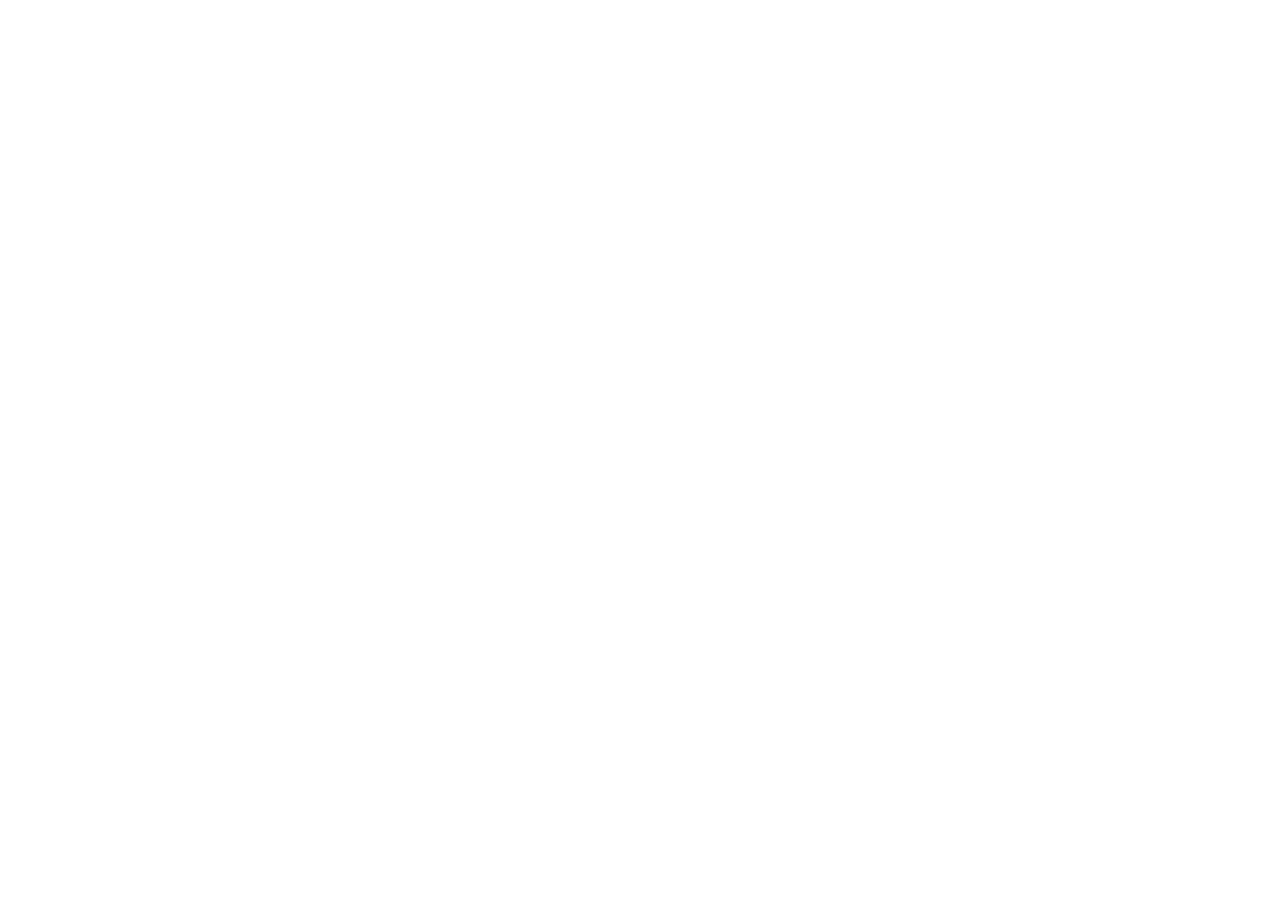
==== index.html @ 9e9845ee "init: start task" ====
<!DOCTYPE html>
<html lang="en">
<head>
    <meta charset="UTF-8">
    <meta http-equiv="X-UA-Compatible" content="IE=edge">
    <meta name="viewport" content="width=device-width, initial-scale=1.0">
    
    <meta name="description" content="Song Bird">
    <meta name="keywords" content="game, Song Bird, Iuliia Pidlisna">
    <meta name="author" content="Iuliia Pidlisna">
    
    <title>Song Bird</title>

    <link rel="icon" href="./favicon.ico">
    <link rel="stylesheet" href="style.css" title="Basic">
    <script defer src="index.js" type="module"></script>

</head>
<body>
    
</body>
</html>
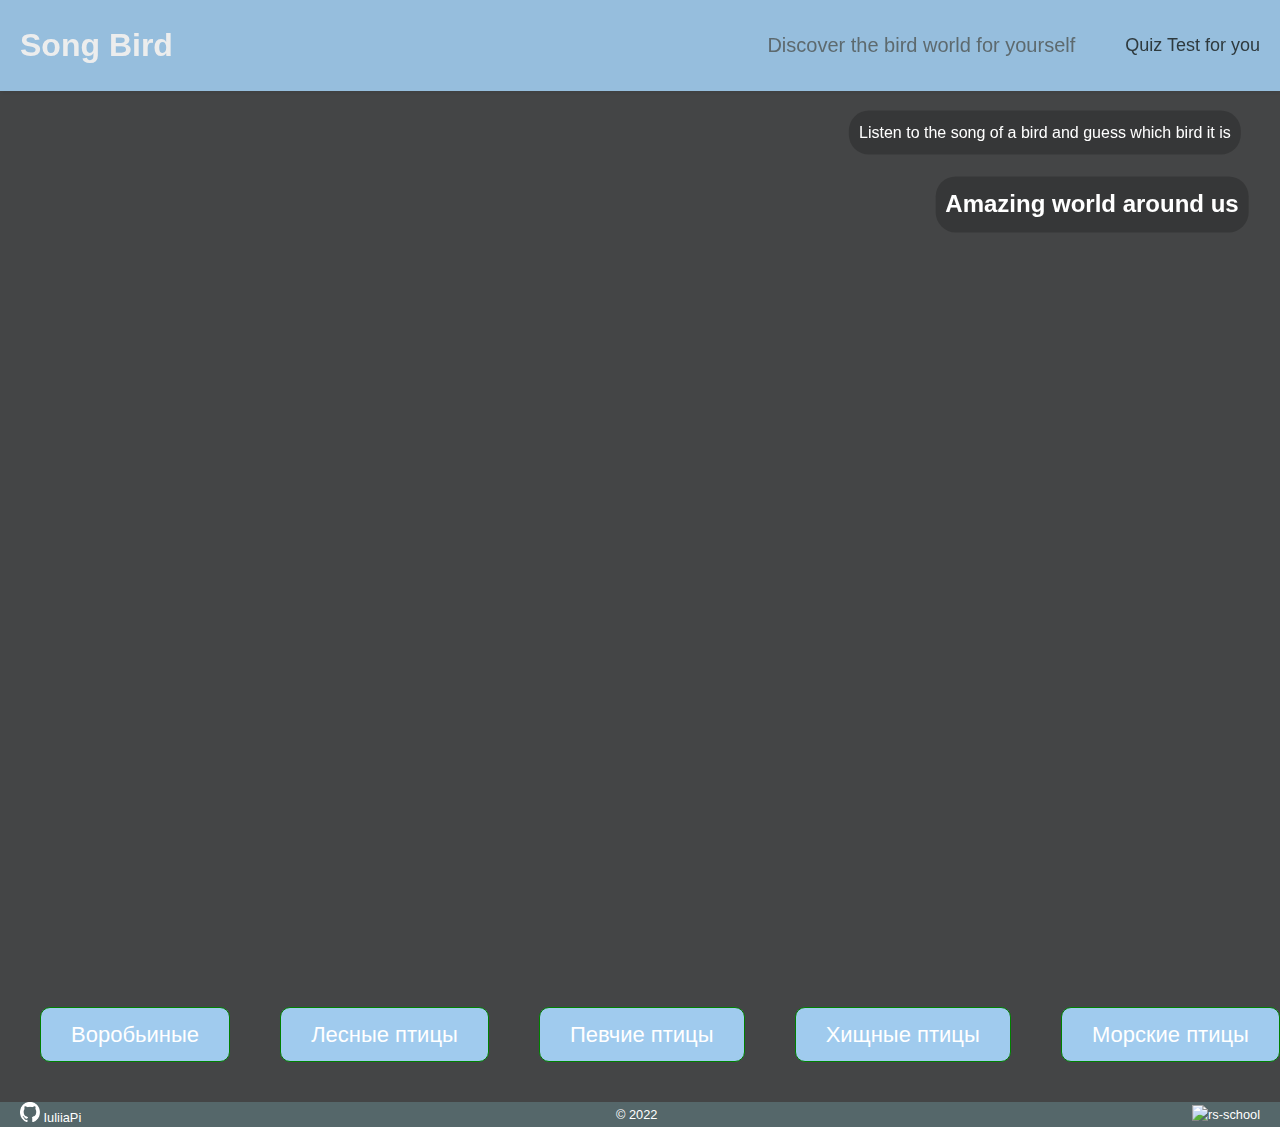
==== commit 955ffab9: "fix: implement correct index.html file" ====
--- a/index.html
+++ b/index.html
@@ -1,22 +1,139 @@
 <!DOCTYPE html>
 <html lang="en">
+
 <head>
     <meta charset="UTF-8">
     <meta http-equiv="X-UA-Compatible" content="IE=edge">
     <meta name="viewport" content="width=device-width, initial-scale=1.0">
-    
+
     <meta name="description" content="Song Bird">
-    <meta name="keywords" content="game, Song Bird, Iuliia Pidlisna">
+    <meta name="keywords" content="game, quiz, Song Bird, Iuliia Pidlisna">
     <meta name="author" content="Iuliia Pidlisna">
-    
+
     <title>Song Bird</title>
 
-    <link rel="icon" href="./favicon.ico">
+    <link rel="icon" href="./assets/favicon.ico">
     <link rel="stylesheet" href="style.css" title="Basic">
-    <script defer src="index.js" type="module"></script>
+    <script defer src="./index.js" type="module"></script>
+</head>
 
-</head>
 <body>
-    
+
+    <div class="body-wrapper">
+
+        <header id="header" class="header">
+            <div class="container header__container">
+
+                <div class="logo header__logo">
+                    <a href="#" class="link logo__link">
+                        <h1 class="logo__text"> Song Bird </h1>
+                    </a>
+                </div>
+
+                <nav class="nav header__nav">
+                    <ul class="nav__list header__nav-list">
+                        <li class="nav__item header__nav-item header__gallery-item"> <a href="#bird-gallery"
+                                class="link header__gallery-link">
+                                Discover the bird world for
+                                yourself </a> </li>
+                        <li class="nav__item header__nav-item"> <a href="./page_quiz/page_quiz.html" class="link header__quiz-link">
+                                Quiz Test for you </a> </li>
+                    </ul>
+                </nav>
+
+            </div>
+        </header>
+
+        <main id="main" class="main">
+
+            <section class="section" id="video">
+
+                <div class="video-container">
+                    <iframe src="https://www.youtube.com/embed/3y-oQCwMX9w?
+                    controls=0&autoplay=1&mute=1&playsinline=1&loop=1&playlist=3y-oQCwMX9w"
+                        title="Early morning on the ocean" class="video__iframe" frameborder="0">
+                    </iframe>
+                </div>
+
+                <div id="text">
+                    <p class="subtitle"> Listen to the song of a bird and guess which bird it is </p>
+
+                    <h2 class="text"> Amazing world around us </h2>
+                </div>
+
+            </section>
+
+            <section class="section" id="bird-gallery">
+                <ul class="gallery-list">
+
+                </ul>
+
+                <!-- <div class="birds-list"> -->
+                    <ul class="birds-list">
+
+                    </ul>
+                    
+                <!-- </div> -->
+
+                 <!-- player  -->
+                 <div class="player" id="audio">
+
+                    <div class="player-controls">
+                        
+                        <button class="play player-icon"></button>
+                        
+                        <div class="volume-container">
+                            <button class="volume player-icon"></button>
+                            <input class="volume-range" type="range" min="0" max="1" step="0.01" value="0.2">
+                        </div>
+                    </div>
+        
+                    <div class="progress-bar-container">
+                        <label for="progress-bar" class="audio-title"> </label>
+                        <div class="progress-time">
+                            <div class="current-time">00:00</div>
+                            <div class="progress-bar">
+                                <progress id="progress" class="progress" max="100" value="0"></progress>
+                            </div>
+                            <div class="track-duration">00:00</div>
+                        </div>
+                    </div>
+        
+                    <ul class="play-list"></ul>
+
+                </div>           
+
+            </section>
+
+        </main>
+
+        <footer id="footer" class="footer">
+
+            <div class="container footer__container">
+
+                <div class="my-github">
+                    <a class="link my-github__link" href="https://github.com/IuliiaPi" target="_blank">
+                        <img class="my-github__img" src="./assets/svg/github.png" alt="my-github" width="20"
+                            height="20">
+                        IuliiaPi
+                    </a>
+                </div>
+
+                <div class="time">
+                    <time class="copyright">&copy; 2022 </time>
+                </div>
+
+                <div class="rs-school">
+                    <a class="link rs-school__link" href="https://rs.school/js/" target="_blank">
+                        <img class="rs-school__img" src="https://rs.school/images/rs_school_js.svg" alt="rs-school"
+                            width="50" height="50"></a>
+                </div>
+
+            </div>
+
+        </footer>
+
+
 </body>
+
 </html>--- a/style.css
+++ b/style.css
@@ -0,0 +1,481 @@
+:root {
+    --white-color: #FFFFFF;
+}
+
+html {
+    scroll-behavior: smooth;
+}
+
+body {
+    margin: 0;
+}
+
+.body-wrapper {
+    display: flex;
+    flex-direction: column;
+    align-items: center;
+    justify-content: space-between;
+
+    min-height: 100vh;
+    width: 100%;
+    /* max-width: 1600px; */
+    /* margin: 0 auto; */
+    /* padding: 0; */
+
+    /* overflow: hidden; */
+
+    font-family: 'Arial', sans-serif;
+    font-style: normal;
+    font-weight: 400;
+    font-size: 16px;
+    line-height: 1.5;
+
+    color: var(--white-color);
+    background-color: rgb(68, 69, 70);
+}
+
+.body-lock {
+    overflow: hidden;
+}
+
+.container {
+    max-width: 1500px;
+    margin: 0 auto;
+    padding: 0px 20px;
+}
+
+/*  ----------------------------  Header styles start  ------------------------------ */
+
+.header {
+    /* position: fixed; */
+    /* top: 0; */
+    /* left: 0; */
+    width: 100%;
+    z-index: 10;
+    opacity: 0.9;
+
+    background-color: #a0cbee;
+    box-shadow: 1px 1px 4px 0 rgba(0, 0, 0, .1);
+    /* color: var(--white-color); */
+}
+
+.header__container {
+    display: flex;
+    justify-content: space-between;
+    align-items: center;
+
+    /* padding: 0px 20px; */
+}
+
+.header__logo {
+    /* font-style: italic; */
+}
+
+.header__nav-list {
+    display: flex;
+    align-items: center;
+    gap: 50px;
+    list-style-type: none;
+}
+
+.link {
+    color: var(--white-color);
+    text-decoration: none;
+
+    /* transition: all 0.9s ease; */
+    cursor: pointer;
+}
+
+.header__gallery-link {
+    font-size: 20px;
+    color: rgb(97, 110, 115); 
+}
+
+.header__quiz-link {
+    font-size: 18px;
+    color: rgb(45, 57, 61);
+
+    /* transition: all 0.9s ease-in; */
+}
+
+.header__gallery-link:hover, 
+.header__quiz-link:hover {
+    color: rgb(225, 229, 234);
+    transition: all 0.9s ease;
+}
+
+/* Header styles end */
+
+
+/* Main styles start */
+
+#video {
+    /* display: block; */
+}
+
+.video-container {
+    width: 100vw;
+    height: 100vh;
+}
+
+iframe {
+    position: absolute;
+    top: 50%;
+    left: 50%;
+    width: 100vw;
+    height: 100vh;
+    transform: translate(-50%, -50%);
+    pointer-events: none;
+}
+
+/* been scaled to be the full width of our website  */
+@media (min-aspect-ratio: 16/9) {
+    .video-container iframe {
+        /* height = 100 * (9 / 16) = 56.25 */
+        height: 56.25vw;
+    }
+}
+
+@media (max-aspect-ratio: 16/9) {
+    .video-container iframe {
+        /* width = 100 / (9 / 16) = 177.777777 */
+        width: 177.78vh;
+    }
+}
+
+.subtitle {
+    position: absolute;
+    color: #FFFFFF;
+    right: 0%;
+    top: 11%;
+    transform: translate(-10%, -10%);
+    /* left: 50%;
+    top: 50%;
+    transform: translate(-50%, -50%); */
+
+    background: rgba(0, 0, 0, 0.2);
+    border-radius: 20px;
+    padding: 10px;
+    text-align: center;
+}
+
+.text {
+    position: absolute;
+    color: #FFFFFF;
+    right: 0%;
+    top: 18%;
+    transform: translate(-10%, -10%);
+    /* left: 50%;
+    top: 50%;
+    transform: translate(-50%, -50%); */
+
+    background: rgba(0, 0, 0, 0.2);
+    border-radius: 20px;
+    padding: 10px;
+    text-align: center; 
+}
+
+/*  -----------  gallery list  ---------------- */
+
+.gallery-list {
+    display: flex;
+    align-items: center;
+    justify-content: space-around;
+    gap: 50px;
+    margin-bottom: 40px;
+    
+    flex-wrap: wrap;
+    list-style-type: none;
+
+    cursor: pointer;
+}
+
+.gallery-item {
+    font-size: 22px;
+    border: 1px solid green;
+    border-radius: 10px;
+    background-color: #a0cbee;
+    padding: 10px 30px;
+/* display: block; */
+}
+
+.gallery-item:hover {
+    color: rgb(76, 148, 125);
+}
+
+.gallery-item:active {
+    color: rgb(76, 148, 125);
+    opacity: 0.7;
+    transition: all 0.3s ease;
+}
+
+.gallery-item:checked {
+    color: aquamarine;
+}
+
+.birds-list {
+
+}
+
+
+#bird-gallery {
+    /* display: none; */
+}
+
+.hidden {
+    display: none;
+}
+
+.show {
+    display: block;
+}
+
+
+
+/* ------------------------------------------------------  */
+
+.main__container {
+    display: flex;
+    flex-direction: column;
+    /* justify-content: center; */
+    align-items: center;
+
+    /* padding: 0px 20px; */
+}
+
+.block {
+    width: 100%;
+    padding: 10px;
+    margin-bottom: 20px;
+
+    border: 1px solid green;
+    border-radius: 10px;
+}
+
+
+.bird-item {
+    padding: 20px;
+  padding-left: 20px;
+  list-style: none;
+  /* opacity: .8; */
+  /* cursor: pointer; */
+  /* transition: .3s;  */
+  border: 1px solid green;
+  border-radius: 10px;
+  background-color: rgba(68, 69, 70, 0.9);
+ 
+  margin: 15px;
+}
+
+.block__mystery-bird {
+    display: flex;
+    gap: 30px;
+}
+
+.mystery-bird__img,
+.checked-bird__img {
+    border-radius: 20px;
+}
+
+.line {
+    width: 100%;
+    border: 0.3px solid #338a71;
+    border-radius: 20px;
+}
+
+/* player  */
+
+.player {
+    display: none;
+}
+
+.show {
+    display: block;
+}
+
+.player-controls {
+    display: flex;
+    align-items: center;
+    flex-wrap: wrap;
+    gap: 15px;
+    /* width: 120px; */
+    margin-bottom: 15px;
+}
+
+.volume-container {
+    display: flex;
+    align-items: center;
+    gap: 10px;
+}
+
+.progress-bar-container {
+    /* display: none; */
+    flex-direction: column;
+    padding: 10px 0;
+    margin-bottom: 10px;
+    opacity: .8;
+    transition: .3s;
+}
+
+.progress-time {
+    display: flex;
+    align-items: center;
+    gap: 5px;
+    font-size: 16px;
+}
+
+.progress-bar {
+    width: 100%;
+    height: 5px;
+    background-color: #fff;
+    border-radius: 10px;
+    cursor: pointer;
+}
+
+.progress {
+    width: 0%;
+    height: inherit;
+    background-color: blue;
+    border-radius: inherit;
+    transition: 0.2s;
+}
+
+.player-icon {
+    width: 32px;
+    height: 32px;
+    background-size: 32px 32px;
+    background-position: center center;
+    background-repeat: no-repeat;
+    background-color: transparent;
+    border: 0;
+    outline: 0;
+    opacity: .8;
+    cursor: pointer;
+    transition: .3s;
+}
+
+.player-icon:hover {
+    opacity: 1;
+}
+
+.player-icon:active {
+    border: 0;
+    outline: 0;
+    transform: scale(1.1);
+}
+
+.play {
+    width: 40px;
+    height: 40px;
+    background-size: 30px 30px;
+    background-image: url("https://github.com/IuliiaPi/stage1-tasks/blob/momentum/assets/svg/play.svg?raw=true");
+}
+
+.pause {
+    background-image: url("https://github.com/IuliiaPi/stage1-tasks/blob/momentum/assets/svg/pause.svg?raw=true");
+}
+
+.volume {
+    width: 20px;
+    height: 20px;
+    background-size: 18px 18px;
+    background-image: url("../assets/svg/volume.svg");
+}
+
+.mute {
+    background-image: url("../assets/svg/mute.svg");
+}
+
+.volume-range {
+    -webkit-appearance: none;
+    width: 100px;
+    height: 5px;
+    border: 0px;
+    border-radius: 5px;
+    background: -webkit-linear-gradient(left, blue 0%, lightblue 20%, #fff 20%, #fff 100%);
+    outline: 0;
+    opacity: .8;
+    cursor: pointer;
+    transition: .3s;
+}
+
+.volume-range::-webkit-slider-thumb {
+    -webkit-appearance: none;
+    transition: .3s;
+}
+
+.volume-range:hover::-webkit-slider-thumb {
+    width: 4px;
+    height: 12px;
+    background-color: rgb(12, 128, 173);
+    outline: 0;
+    border: 0px;
+}
+
+/* checked-bird  */
+
+.checked-bird {
+    display: flex;
+    gap: 30px;
+}
+
+.block__btn {
+    display: flex;
+    justify-content: center;
+}
+
+.btn__next {
+    padding: 15px 90px;
+    font-size: 18px;
+    color: var(--white-color);
+    background-color: #338a71;
+    border: 1px solid #338a71;
+    border-radius: 5px;
+
+    cursor: pointer;
+}
+
+/* Main styles end */
+
+
+/* Footer styles start */
+
+.footer {
+    width: 100%;
+    /* padding: 0.31rem; */
+    /* clear: both; */
+
+    font-size: 80%;
+
+    background: rgba(144, 227, 238, 0.219);
+}
+
+.footer__container {
+    display: flex;
+    justify-content: space-between;
+    align-items: center;
+}
+
+/* Footer styles end */
+
+
+
+/* --------------------------------------------------------------------------- */
+/* ----------------  @media screen and (max-width: 767px) --------------------*/
+/* -------------------------------------------------------------------------- */
+
+@media screen and (max-width: 767px) {
+
+    .body-wrapper {
+        /* max-width: 640px; */
+        margin: 0 auto;
+    }
+
+    .container {
+        /* max-width: 360px; */
+        margin: 0 auto;
+    }
+
+    .header__container {}
+
+}